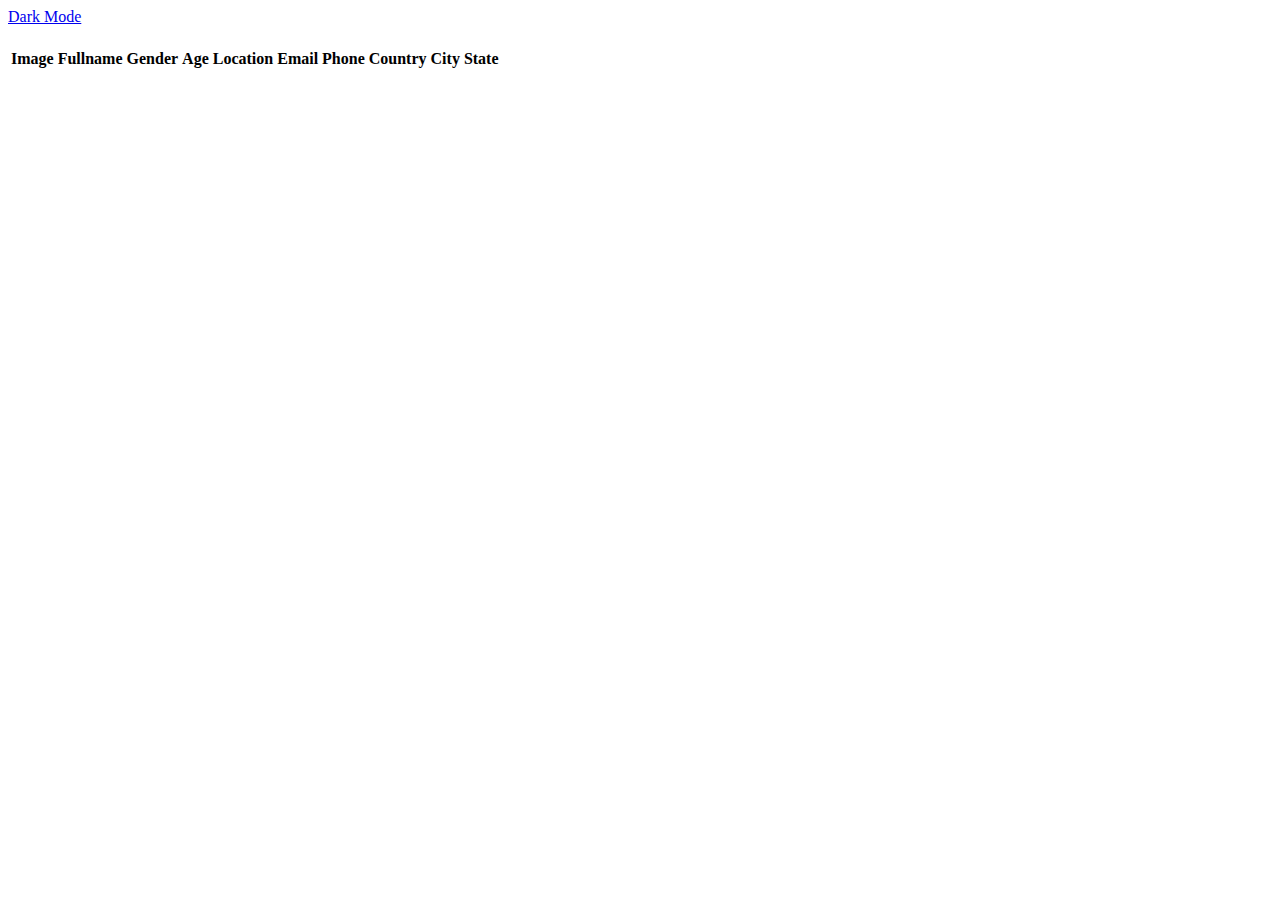
==== index.html @ 69197378 "Main HTML File Added" ====
<!DOCTYPE html>
<html lang="en">
<head>
    <meta charset="UTF-8">
    <meta http-equiv="X-UA-Compatible" content="IE=edge">
    <meta name="viewport" content="width=device-width, initial-scale=1.0">
    <title>Document</title>
    <link rel="stylesheet" href="./PYP-Day-07/assets/css/indexstyle.css">
    <link href="https://cdn.jsdelivr.net/npm/bootstrap@5.0.0/dist/css/bootstrap.min.css" rel="stylesheet" integrity="sha384-wEmeIV1mKuiNpC+IOBjI7aAzPcEZeedi5yW5f2yOq55WWLwNGmvvx4Um1vskeMj0" crossorigin="anonymous">
<script src="https://cdn.jsdelivr.net/npm/@popperjs/core@2.9.2/dist/umd/popper.min.js" integrity="sha384-IQsoLXl5PILFhosVNubq5LC7Qb9DXgDA9i+tQ8Zj3iwWAwPtgFTxbJ8NT4GN1R8p" crossorigin="anonymous"></script>
<script src="https://cdn.jsdelivr.net/npm/bootstrap@5.0.0/dist/js/bootstrap.min.js" integrity="sha384-lpyLfhYuitXl2zRZ5Bn2fqnhNAKOAaM/0Kr9laMspuaMiZfGmfwRNFh8HlMy49eQ" crossorigin="anonymous"></script>
<script src="https://cdn.jsdelivr.net/npm/bootstrap@5.0.0/dist/js/bootstrap.bundle.min.js" integrity="sha384-p34f1UUtsS3wqzfto5wAAmdvj+osOnFyQFpp4Ua3gs/ZVWx6oOypYoCJhGGScy+8" crossorigin="anonymous"></script>
<style>

</style>
</head>
<body>
  <div class="header" id="head">
    <a href="#"id="link" onclick="darkmode()"> Dark Mode</a>
 
 </div>  

<div class="container">
  <h1> </h1>
<table class="table table-bordered table-responsive table-hover table-dark" id="table">
  <thead>
    <tr class="p-3">
      <th>Image</th> 
      <th>Fullname</th> 
      <th>Gender</th> 
      <th> Age</th>
      <th>Location</th>
      <th> Email</th>
      <th> Phone</th> 
      <th> Country</th>
      <th> City </th>
      <th> State</th>

    </tr>

  </thead>
  <tbody id="tablebody">
    

  </tbody>
</table>
</div>


  
    <script src="./PYP-Day-07/assets/js/app.js"></script>
</body>
</html>
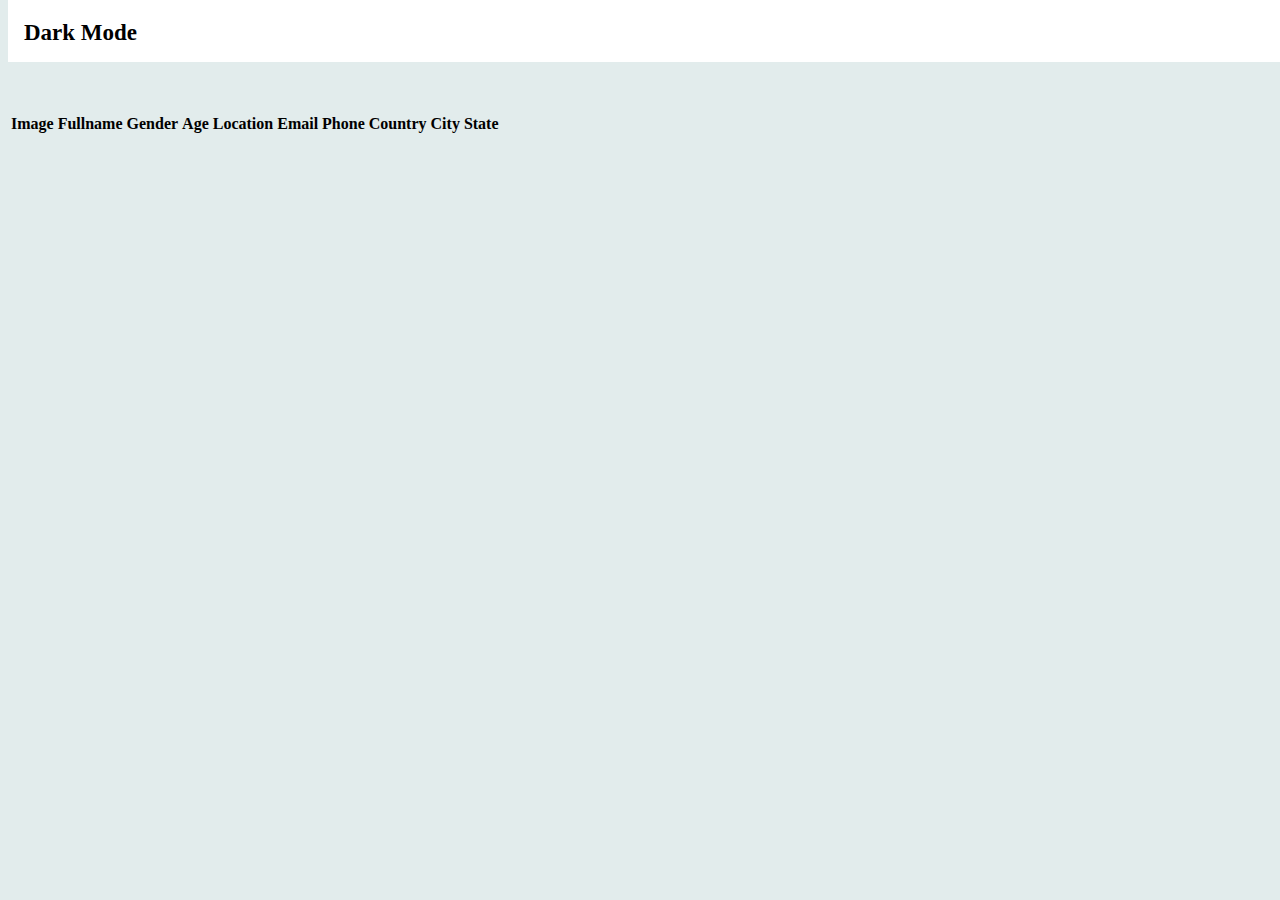
==== commit 44b7be84: "Main HTML File Updated" ====
--- a/index.html
+++ b/index.html
@@ -5,7 +5,7 @@
     <meta http-equiv="X-UA-Compatible" content="IE=edge">
     <meta name="viewport" content="width=device-width, initial-scale=1.0">
     <title>Document</title>
-    <link rel="stylesheet" href="./PYP-Day-07/assets/css/indexstyle.css">
+    <link rel="stylesheet" href="./assets/css/indexstyle.css">
     <link href="https://cdn.jsdelivr.net/npm/bootstrap@5.0.0/dist/css/bootstrap.min.css" rel="stylesheet" integrity="sha384-wEmeIV1mKuiNpC+IOBjI7aAzPcEZeedi5yW5f2yOq55WWLwNGmvvx4Um1vskeMj0" crossorigin="anonymous">
 <script src="https://cdn.jsdelivr.net/npm/@popperjs/core@2.9.2/dist/umd/popper.min.js" integrity="sha384-IQsoLXl5PILFhosVNubq5LC7Qb9DXgDA9i+tQ8Zj3iwWAwPtgFTxbJ8NT4GN1R8p" crossorigin="anonymous"></script>
 <script src="https://cdn.jsdelivr.net/npm/bootstrap@5.0.0/dist/js/bootstrap.min.js" integrity="sha384-lpyLfhYuitXl2zRZ5Bn2fqnhNAKOAaM/0Kr9laMspuaMiZfGmfwRNFh8HlMy49eQ" crossorigin="anonymous"></script>
@@ -48,6 +48,6 @@
 
 
   
-    <script src="./PYP-Day-07/assets/js/app.js"></script>
+    <script src="./assets/js/app.js"></script>
 </body>
 </html>--- a/assets/css/indexstyle.css
+++ b/assets/css/indexstyle.css
@@ -0,0 +1,58 @@
+body{
+    background-color: rgb(226, 236, 236);
+  }
+  
+  .container{
+    width:100%;
+    padding:0;
+    margin-top:7rem;
+
+  }
+ 
+  tr td{
+    text-align: center;
+    cursor:pointer;
+  }
+  tr th{
+    text-align: center;
+  }
+  tr th:hover{
+    background-color: rgb(27, 152, 156);
+  }
+  h1{
+   text-align: center;
+   margin-bottom:2rem;
+  }
+  tr td:hover{
+    font-weight: bold;
+  }
+  .header{
+    display: inline-block;
+    width:100%;
+    background-color: white;
+    position:fixed;
+    z-index:1;
+    top:0;
+}
+.header a{
+    text-decoration:none;
+    display: inline-block;
+    color:black;
+    cursor:pointer;
+    padding:20px 16px 16px 16px;
+    font-size:23px;
+  
+}
+#link{
+ font-size:23px;
+ font-weight:bold;
+}
+#link:hover{
+background-color:red;
+
+color:black;
+}
+.header a:hover{
+    color:red;
+    text-decoration: none;
+}
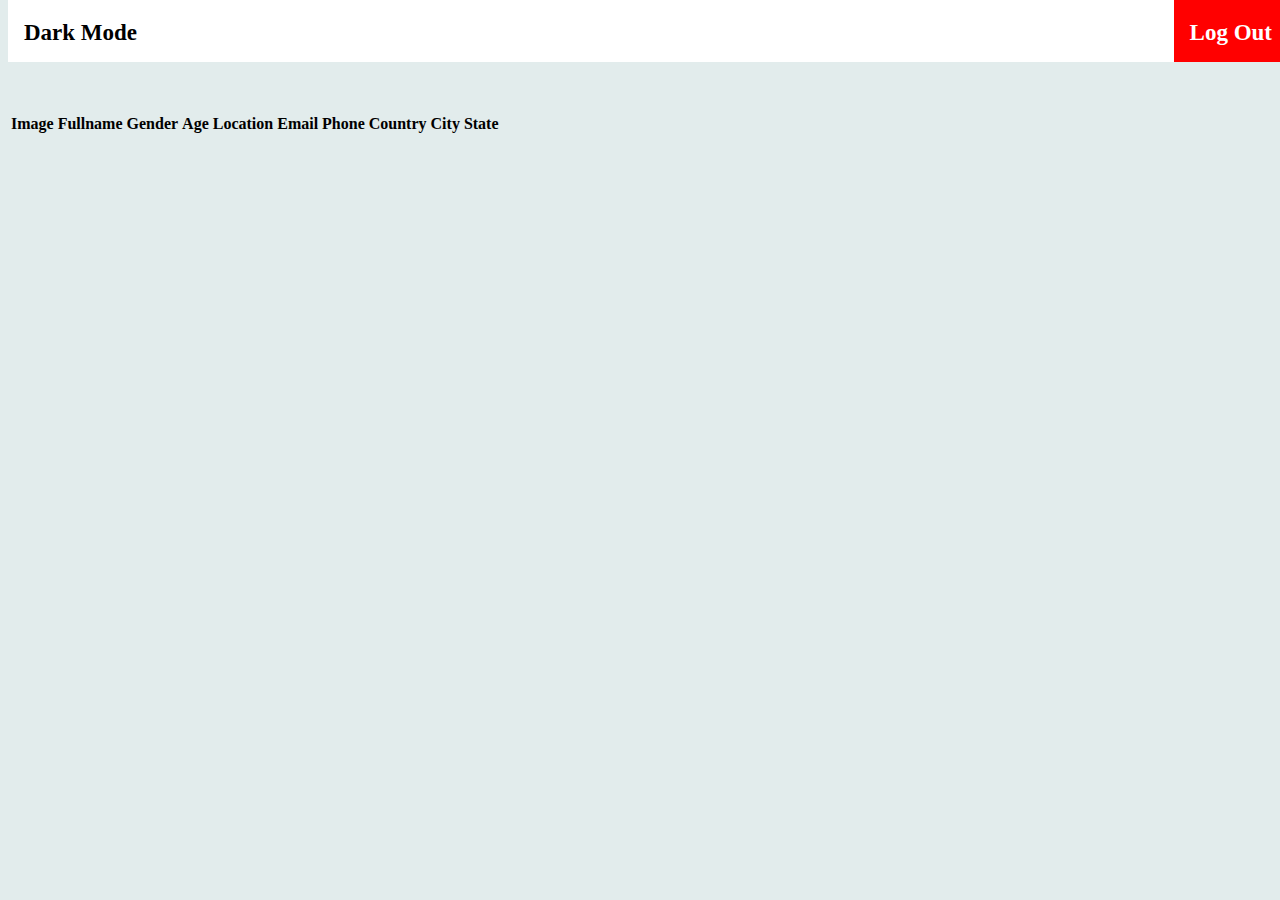
==== commit 714fe522: "Updated İndex.html file" ====
--- a/index.html
+++ b/index.html
@@ -17,6 +17,8 @@
 <body>
   <div class="header" id="head">
     <a href="#"id="link" onclick="darkmode()"> Dark Mode</a>
+        <a href="login.html" id="logout">  Log Out </a>
+
  
  </div>  
 
@@ -50,4 +52,4 @@
   
     <script src="./assets/js/app.js"></script>
 </body>
-</html>+</html>
--- a/assets/css/indexstyle.css
+++ b/assets/css/indexstyle.css
@@ -52,7 +52,25 @@
 
 color:black;
 }
-.header a:hover{
-    color:red;
-    text-decoration: none;
+.header a#logout{
+    text-decoration:none;
+    display: inline-block;
+    
+    cursor:pointer;
+    padding:20px 16px 16px 16px;
+    font-size:23px;
+    float:right;
+    background-color:red;
+    color:white;
+  
 }
+#logout{
+ font-size:23px;
+ font-weight:bold;
+}
+#logout:hover{
+background-color:white;
+
+color:red;
+}
+
